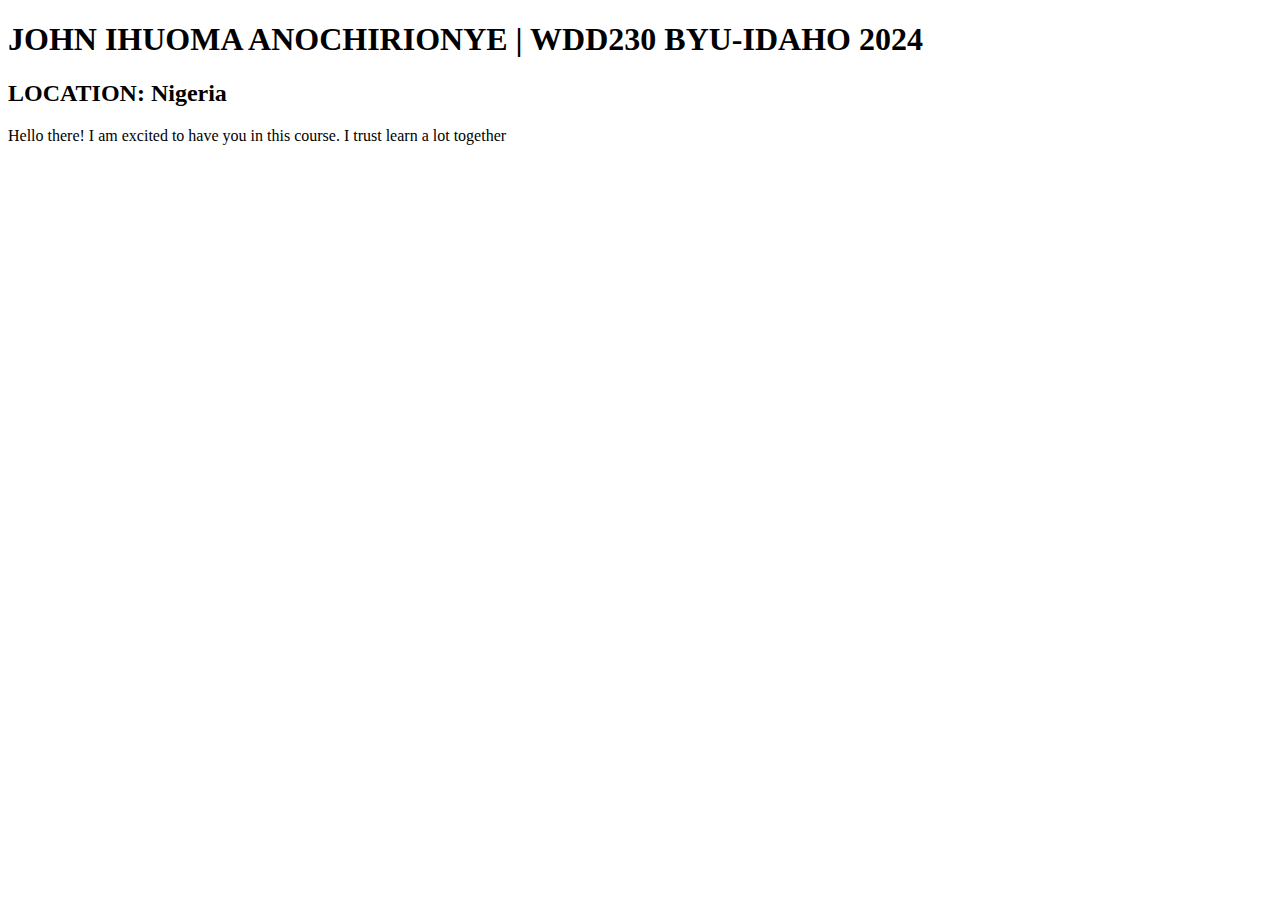
==== index.html @ fabb40b9 "initial commit" ====
<!DOCTYPE html>
<html lang="en">
<head>
    <meta charset="UTF-8">
    <meta name="viewport" content="width=device-width, initial-scale=1.0">
    <title>INTRODUCTION</title>
</head>
<body>
    <h1>
        JOHN IHUOMA ANOCHIRIONYE | WDD230 BYU-IDAHO 2024
    </h1>
    <h2>
        LOCATION: Nigeria
    </h2>
    <main>
        <p>
            Hello there! I am excited to have you in this course. I trust learn a lot together 
        </p>
    </main>
    
</body>
</html>
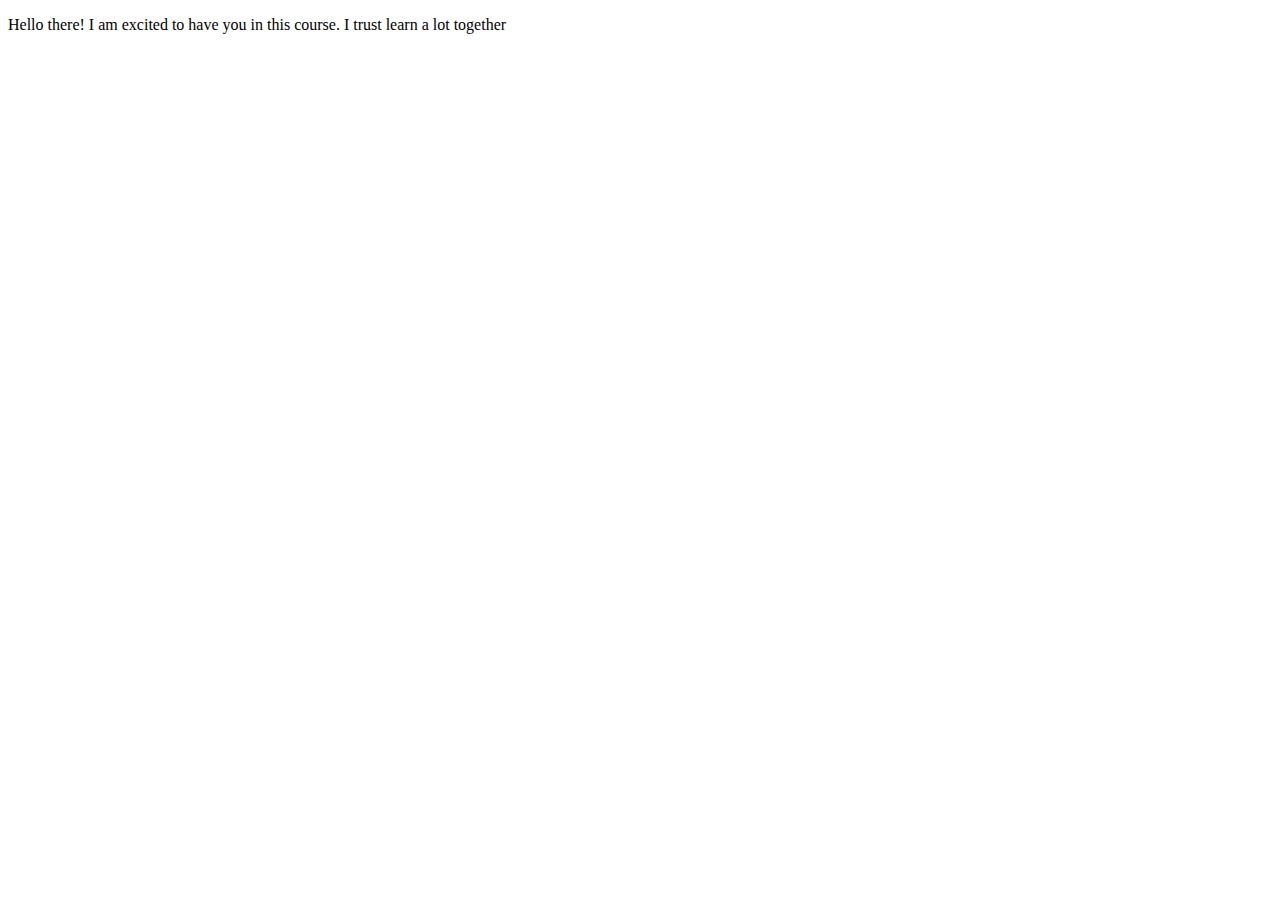
==== commit ea3bd895: "initial commit" ====
--- a/index.html
+++ b/index.html
@@ -3,15 +3,13 @@
 <head>
     <meta charset="UTF-8">
     <meta name="viewport" content="width=device-width, initial-scale=1.0">
-    <title>INTRODUCTION</title>
+    <title>Review: John Ihuoma Anochirionye - WDD 230 - Web Frontend Development</title>
+    <meta discripton="">
 </head>
 <body>
-    <h1>
-        JOHN IHUOMA ANOCHIRIONYE | WDD230 BYU-IDAHO 2024
-    </h1>
-    <h2>
-        LOCATION: Nigeria
-    </h2>
+    <header>
+
+    </header>
     <main>
         <p>
             Hello there! I am excited to have you in this course. I trust learn a lot together 
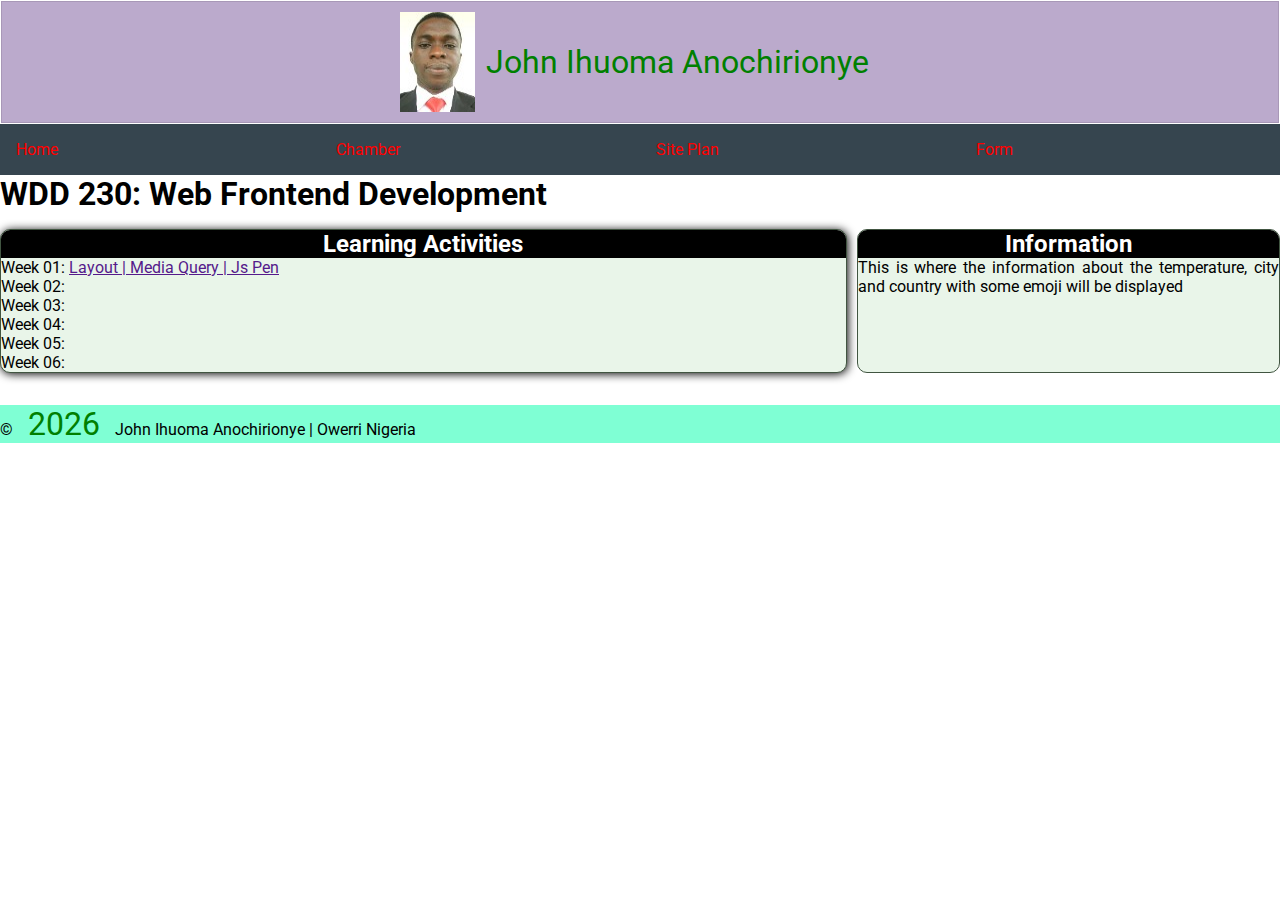
==== commit 49a5e127: "homepage-dev" ====
--- a/index.html
+++ b/index.html
@@ -1,20 +1,55 @@
 <!DOCTYPE html>
-<html lang="en">
+<html lang="en-US">
 <head>
     <meta charset="UTF-8">
     <meta name="viewport" content="width=device-width, initial-scale=1.0">
-    <title>Review: John Ihuoma Anochirionye - WDD 230 - Web Frontend Development</title>
-    <meta discripton="">
+    <title>JOHN ANOCHIRIONYE - WDD 230 - Web Frontend Development</title>
+    <meta name="descriptoin" content="WDD 230 Web Frontend Development | John Anochirionye | course assignment">
+    <link rel="stylesheet" href="styles/base.css">
+    <link rel="stylesheet" href="styles/larger.css">
+    <link rel="preconnect" href="https://fonts.googleapis.com">
+    <link rel="preconnect" href="https://fonts.gstatic.com" crossorigin>
+    <link href="https://fonts.googleapis.com/css2?family=Roboto:wght@100;400&display=swap" rel="stylesheet">
 </head>
 <body>
     <header>
+        <img src="images/profile.jpg" alt="John Anochirionye Profile" width="75" height="100">
+        <span>John Ihuoma Anochirionye</span>
+    </header>
+    <nav>
+        <ul>
+            <li><a href="index.html">Home</a></li>
+            <li><a href="Chamber.html">Chamber</a></li>
+            <li><a href="sitePlan.html">Site Plan</a></li>
+            <li><a href="form.html">Form</a></li>
+        </ul>
+    </nav>
+    <main>
+        <h1>WDD 230: Web Frontend Development</h1>
+        <div class="parent">
+        <section class="learning-activity-card">
+            <h2>Learning Activities</h2>
+            <ul><li>Week 01: <a href="">Layout | Media Query | Js Pen</a></ul>
+            <ul><li>Week 02: <a href=""></a></li></ul>
+            <ul><li>Week 03: <a href=""></a></li></ul>
+            <ul><li>Week 04: <a href=""></a></li></ul>
+            <ul><li>Week 05: <a href=""></a></li></ul>
+            <ul><li>Week 06: <a href=""></a></li></ul>
+        </section>
+                
+        <section class="information-card"> 
+            <h2>Information</h2>
+            <p>This is where the information about the temperature, city and country with some emoji will be displayed</p>
+            
+        </section>
+        </div>
+    
+    </main>
+    <footer>
+        <p>&copy; <span id="currentYear"></span> John Ihuoma Anochirionye | Owerri Nigeria</p>
+        <p id="lastModified"></p>
+    </footer>
+<script src="scripts/getDates.js"></script>
+</body>
 
-    </header>
-    <main>
-        <p>
-            Hello there! I am excited to have you in this course. I trust learn a lot together 
-        </p>
-    </main>
-    
-</body>
 </html>--- a/styles/base.css
+++ b/styles/base.css
@@ -0,0 +1,171 @@
+/* Basic reset and styles */
+/*
+*   {
+    margin: 0;
+    padding: 0;
+    box-sizing: border-box;
+    font-family: 'Roboto', sans-serif;
+}
+
+body {
+    font-family: "Roboto", sans-serif;
+    font-weight: 400;
+}
+
+header {
+    background-color: #bbb;
+    display: flex;
+    align-items: center;
+    justify-content: center;
+    padding: 20px;
+    border: rgba(0, 0, 0, 0.1);
+}
+
+nav {
+    background-color: #36454f;
+    margin: 0 auto;
+    align-items: center;
+    
+}
+
+nav ul {
+    list-style-type: none;
+}
+
+nav a {
+    display: block;
+    color: #fff;
+    text-align: justify;
+    padding: 1rem;
+    text-decoration: none;
+    
+}
+
+nav a:hover {
+    border: 1px solid yellow;
+    
+    
+}
+.parent {
+        margin: 1fr 2vw;
+}
+
+.learning-activity-card {
+    border: 1px solid #415541;
+    background-color: #e9f5e9;
+    border-radius: 10px;
+    overflow: hidden;
+    color: black;
+    text-align: justify;
+    margin: 1rem 0;
+}
+
+.information-card {
+    border: 1px solid #415541;
+    background-color: #e9f5e9;
+    border-radius: 10px;
+    overflow: hidden;
+    color: black;
+    text-align: center;
+    margin: 1rem 0;
+}
+section, h2 {
+    background-color: black;
+    color: white;
+    text-align: center;
+    margin:0;
+}
+p {
+    color: black;
+    text-align: justify;
+    font-size: 1rem;
+}
+
+footer {
+    background-color: aquamarine;
+    padding: 0;
+    border: 1 px;
+    border-radius: 0;
+    overflow: hidden;
+    margin: 1rem 0;
+}
+*/
+
+* {
+    margin : 0;
+    padding : 0;
+    box-sizing : border-box;
+    font-family : 'Roboto', sans-serif;
+    }
+    body {
+    font-family : "Roboto", sans-serif;
+    font-weight : 400;
+    }
+    header {
+    background-color : #bac;
+    display : flex;
+    align-items : center;
+    justify-content : center;
+    padding : 10px;
+    border : rgb(0, 0, 0, 0.1) solid 1px;
+    }
+    header, span {
+        padding : 10px;
+        margin : 1px;
+        color : green;
+        font-size: 2rem;
+    }
+    nav {
+    background-color : #36454f;
+    margin : 0 auto;
+    align-items : center;
+    }
+    nav ul {
+    list-style-type : none;
+    }
+    nav a {
+    display : block;
+    color : red;
+    text-align : justify;
+    padding : 1rem;
+    text-decoration : none;
+    }
+    nav a:hover {
+    background-color: rgb(215, 250, 245);
+    }
+    .learning-activity-card {
+    border : #415541 solid 1px;
+    background-color : #e9f5e9;
+    border-radius : 10px;
+    overflow : hidden;
+    color : black;
+    text-align : justify;
+    margin : 1rem 0;
+    }
+    .information-card {
+    border : #415541 solid 1px;
+    background-color : #e9f5e9;
+    border-radius : 10px;
+    overflow : hidden;
+    color : black;
+    text-align : center;
+    margin : 1rem 0;
+    }
+    section, h2 {
+    background-color : black;
+    color : white;
+    text-align : center;
+    margin : 0;
+    }
+    p {
+    color : black;
+    text-align : justify;
+    font-size : 1rem;
+    }
+    footer {
+    background-color : aquamarine;
+    padding : 0;
+    border-radius : 0;
+    overflow : hidden;
+    margin : 1rem 0;
+    }--- a/styles/larger.css
+++ b/styles/larger.css
@@ -0,0 +1,21 @@
+@media only screen and (min-width: 38rem) {
+    .parent {
+        display: grid;
+        grid-template-columns: 2fr 1fr;
+        column-gap: 10px;
+    }
+    .learning-activity-card {
+        box-shadow: 1px 1px 10px black;
+    }
+    .information-card {
+        box-shadow: 1px 1px 20 black;
+    }
+
+    nav ul {
+        display: flex;
+    }
+    nav ul li {
+       flex: 1 1 100%;
+    }
+}
+
